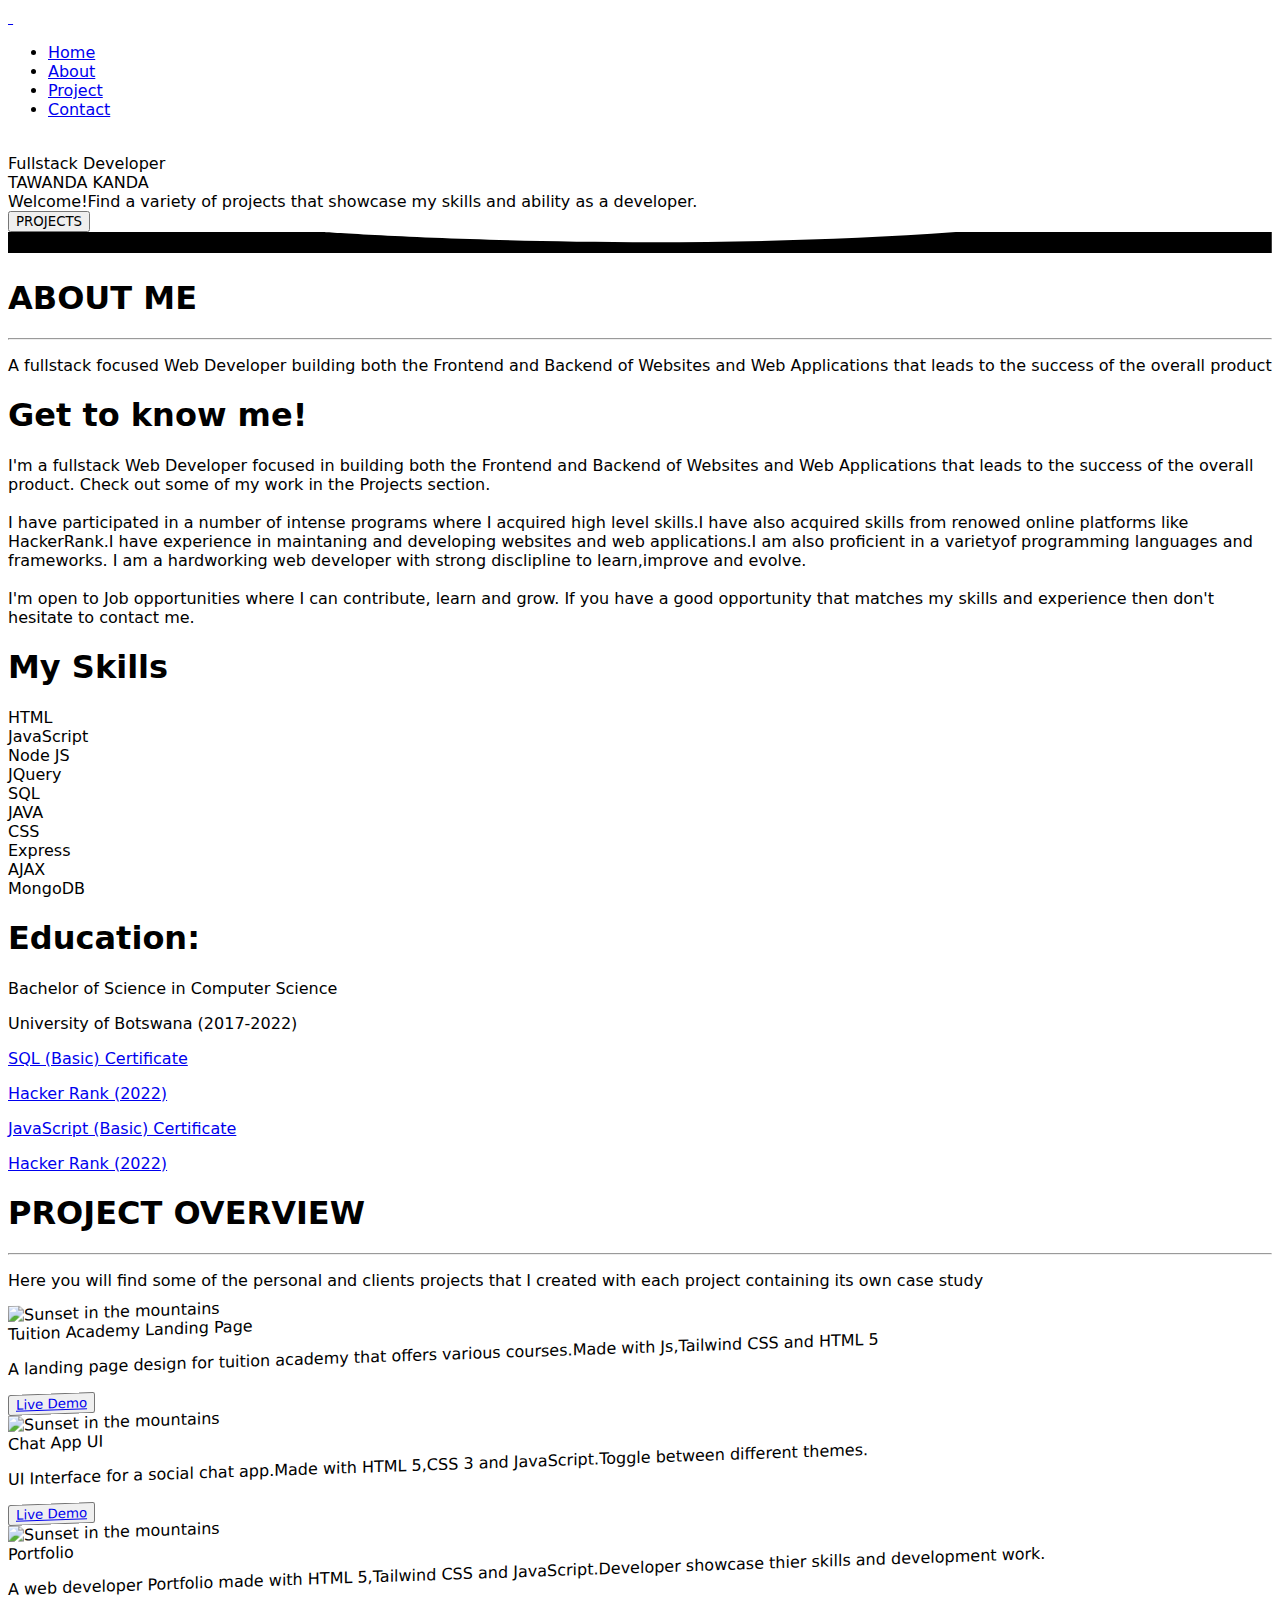
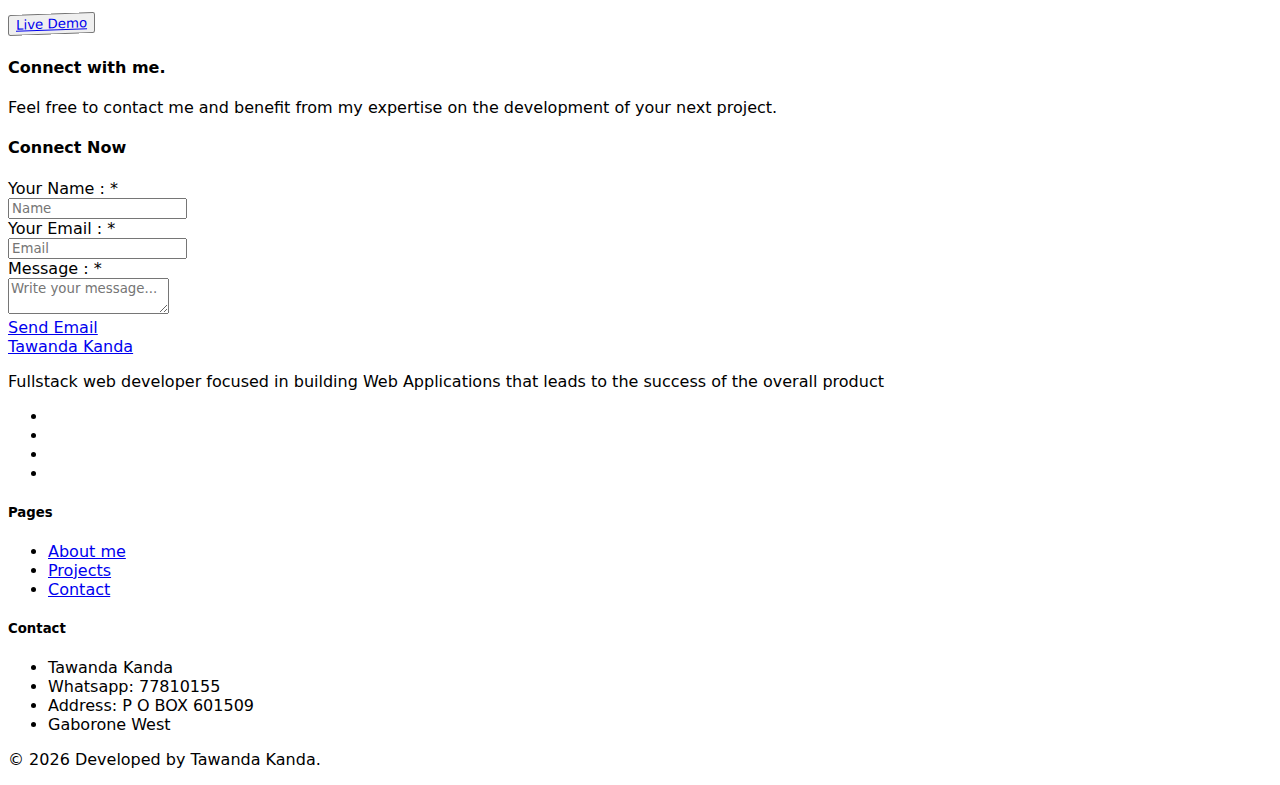
==== index.html @ 9a43fc4e "Update index.html" ====
<!DOCTYPE html>
<html lang="en" class="text-gray-900 antialiased leading-tight">
<head>
    <meta charset="UTF-8">
    <meta http-equiv="X-UA-Compatible" content="IE=edge">
    <meta name="viewport" content="width=device-width, initial-scale=1.0">
    <title>Portfolio</title>
      <!-- Css -->
      <link href="assets/libs/tiny-slider/tiny-slider.css" rel="stylesheet">
      <!-- Main Css -->
      <link href="assets/libs/%40iconscout/unicons/css/line.css" type="text/css" rel="stylesheet" />
      <link rel="stylesheet" href="assets/css/icons.css" />
      <link rel="stylesheet" href="assets/css/tailwind.min.css" />
      <link rel="stylesheet" href="./TAILWIND/tailwind-all.css">
      <link rel="stylesheet" href="src/css/style.css">

</head>
<body class="min-h-screen bg-gray-100">
    <div class="wrapper">
        <!--start of navbar-->
         <!-- Start Navbar -->
        <nav id="topnav" class="defaultscroll is-sticky">
            <div class="flex container">
                <!-- Logo container-->
                <a class="logo w-7/12 ltr:pl-0 rtl:pr-0" href="index.html">
                    <img src="assets/images/logo-dark.png" class="inline-block dark:hidden" alt="">
                    <img src="assets/images/logo-light.png" class="hidden dark:inline-block" alt="">
                </a>
                <!-- End Logo container-->
                <div class="menu-extras">
                    <div class="menu-item">
                        <!-- Mobile menu toggle-->
                        <a class="navbar-toggle" id="isToggle" onclick="toggleMenu()">
                            <div class="lines">
                                <span></span>
                                <span></span>
                                <span></span>
                            </div>
                        </a>
                        <!-- End mobile menu toggle-->
                    </div>
                </div>
                <div id="navigation">
                    <!-- Navigation Menu-->   
                    <ul class=" navigation-menu">
                        <li><a href="index.html" class="sub-menu-item">Home</a></li>
                        <li class="has-submenu parent-parent-menu-item"><a href="#about">About</a></li>
                        <li class="has-submenu parent-parent-menu-item">
                            <a href="./src/pages/projects.html">Project</a></li>            
                        <li><a href="#contact" class="sub-menu-item">Contact</a></li>
                    </ul><!--end navigation menu-->
                </div><!--end navigation-->
            </div><!--end container-->
        </nav><!--end header-->
        <!-- End Navbar -->
        <!--end of nav bar-->
        <main class="main  h-screen">
            <!--start of brief-->
            <div class="h-full skewed flex justify-center bg-white section">
                <div class=" s flex items-center w-10/12 lg:w-3/6 text-center  ">
                    <div>
                        <div class="flex justify-center"> <img src="./src/img/dp.JPG" class="w-32 h-32 rounded-full" alt=""> </div>
                        <div class="text-center text-purple-800 text-md font-medium uppercase mt-4">Fullstack Developer</div>
                        <div class="text-4xl lg:text-5xl font-bold text-purple-800">TAWANDA KANDA</div>
                        <div class="flex justify-center text-lg md:text-xl mt-4 leading-relaxed lg:mt-10  text-center font-normal text-gray-700">
                            Welcome!Find a variety of projects that showcase
                           my skills and ability as a developer.
                        </div>
                        <a href="#project">
                            <button class="transition ease-in duration-700 bg-indigo-600 hover:bg-indigo-700 text-white font-bold font-bold mt-12 w-64 py-4 px-4 rounded">
                                PROJECTS
                            </button>
                        </a>
                    </div>
                </div>

            </div>
            <!--end of brief-->
            <div class="relative">
                <div class="shape absolute right-0 sm:-bottom-px -bottom-[2px] left-0 overflow-hidden z-1 text-white">
                    <svg class="w-full h-auto" viewBox="0 0 2880 48" fill="none" xmlns="../../../external.html?link=http://www.w3.org/2000/svg">
                        <path d="M0 48H1437.5H2880V0H2160C1442.5 52 720 0 720 0H0V48Z" fill="currentColor"></path>
                    </svg>
                </div>
            </div>
             <!--start of about-->
            <div id="about" class=" flex justify-center bg-white section ">
                <div class="flex items-start py-24 w-11/12   ">
                    <div>
                        <div>
                            <h1 class="text-3xl lg:text-4xl  text-center font-bold text-indigo-600">ABOUT ME</h1>
                            <hr class="w-32 block mx-auto h-1 mt-4 rounded-md bg-indigo-600">

                            <p class=" text-md md:text-lg lg:text-xl  mb-16 md:mb-24 leading-relaxed lg:mt-8  text-center font-normal text-gray-700/50">
                                A fullstack focused Web Developer building both the Frontend and Backend of Websites 
                                and Web Applications that leads to the success of the overall product
                            </p>
                        </div> 
                        <!--start of Bio-->
                        <div class="block lg:flex ">
                            <div class="w-12/12 lg:w-3/5 flex justify-start ">
                                <div class="lg:pr-20">
                                    <h1 class="text-xl mb-4 text-indigo-600 font-bold lg:text-2xl ">Get to know me!</h1>
                                    <div class="flex text-start  text-gray-700/50 justify-start font-normal text-md leading-relaxed ">
                                       <div>
                                        I'm a fullstack Web Developer focused in building both the Frontend and 
                                        Backend of Websites and Web Applications that leads to the success of the overall product.
                                        Check out some of my work in the Projects section.<br><br>

                                        I have participated in a number of intense programs where I acquired high level skills.I have also acquired 
                                        skills from renowed online platforms like HackerRank.I have experience in maintaning and developing websites
                                        and web applications.I am also proficient in a varietyof programming languages and frameworks.
                                        I am a hardworking web developer with strong disclipline to learn,improve and evolve.<br><br>
                                        
                                        I'm open to Job opportunities where I can contribute, learn and grow. 
                                        If you have a good opportunity that matches my skills and experience then don't hesitate to contact me.
                                      
                                       
                                       </div> 
                                    </div>
                                </div>
                                
                            </div>
                            <div class="w-12/12 lg:w-2/5  mb-4">
                                <div class="flex justify-start ">
                                    <div>
                                        <h1 class="text-xl font-bold lg:text-2xl text-indigo-600 mb-4">My Skills</h1>
                                    <div class="">
                                        <div class="bg-gray-300 text-gray-700 font-medium py-2 px-4 rounded inline-flex items-center">
                                            <span>HTML</span>
                                        </div>
                                        <div class="bg-gray-300 text-gray-700 font-medium py-2 px-4 rounded inline-flex items-center">
                                            <span>JavaScript</span>
                                        </div>
                                        <div class="bg-gray-300 text-gray-700 font-medium py-2 px-4 rounded inline-flex items-center">
                                            <span>Node JS</span>
                                        </div>
                                        <div class="mt-2 bg-gray-300 text-gray-700 font-medium py-2 px-4 rounded inline-flex items-center">
                                            <span>JQuery</span>
                                        </div>
                                        <div class="bg-gray-300 text-gray-700 font-medium py-2 px-4 rounded inline-flex items-center">
                                            <span>SQL</span>
                                        </div>
                                        <div class="bg-gray-300 text-gray-700 font-medium py-2 px-4 rounded inline-flex items-center">
                                            <span>JAVA</span>
                                        </div>
                                        <div class="bg-gray-300 text-gray-700 font-medium py-2 px-4 rounded inline-flex items-center">
                                            <span>CSS</span>
                                        </div>
                                        <div class="bg-gray-300 text-gray-700 font-medium py-2 px-4 rounded inline-flex items-center">
                                            <span>Express</span>
                                        </div>
                                        <div class="mt-2 bg-gray-300 text-gray-700 font-medium py-2 px-4 rounded inline-flex items-center">
                                            <span>AJAX</span>
                                        </div>
                                        <div class="mt-2 bg-gray-300 text-gray-700 font-medium py-2 px-4 rounded inline-flex items-center">
                                            <span>MongoDB</span>
                                        </div>
                                    </div>
                                    </div>
                                    
                                </div>
                                <div class="mt-4">
                                      <!--Education-->
                                      <div> 
                                        <h1 class="font-medium text-indigo-600 mt-2">Education:</h1>
                                        <div>
                                            <p>Bachelor of Science in Computer Science</p>
                                            <p> University of Botswana (2017-2022)</p>

                                        </div>
                                        <div class="my-2">
                                            <a href="https://www.hackerrank.com/Certificates/fcd219f340a7" target="_blank">
                                                <p>SQL (Basic) Certificate</p>
                                                <p> Hacker Rank (2022)</p>
                                            </a>
                                            

                                        </div>
                                        <div class="my-2 ">
                                            <a href="https://www.hackerrank.com/Certificates/d9f0ce041823" target="_blank">
                                                <p>JavaScript (Basic) Certificate</p>
                                                <p> Hacker Rank (2022)</p>
                                            </a>
                                            

                                        </div>
                                    </div>
                                    <!--End Education-->
                                </div>
                                
                            </div>
                        </div>
                        <!--end of Bio-->
                    </div> 
                </div>
            </div>
            <!--end of about-->
            <!--Start of projects-->
            <div id="project" class="flex justify-center bg-gray-100 section ">
                <div class="ss flex items-start py-24   ">
                    <div>
                        <div class="sss">
                            <h1 class="text-3xl lg:text-4xl   text-center font-bold text-indigo-600">PROJECT OVERVIEW</h1>
                            <hr class="w-32 block mx-auto h-1 mt-4 rounded-lg bg-indigo-600">
                            <p class=" text-md md:text-lg lg:text-xl  mb-16 md:mb-24 leading-relaxed lg:mt-8  text-center font-normal text-gray-700">
                                Here you will find some of the personal and clients projects that 
                                I created with each project containing its own case study
                            </p>
                        </div>
                        <!--Start of projects panel-->
                        <div class="w-full lg:flex">
                            <div class="md:w-12/12 max-w-sm mt-4 lg:mx-2 rounded bg-white overflow-hidden shadow-lg">
                                <img class="w-full h-64" src="https://quess02.github.io/portfolio/assets/images/studio/work6.jpg" alt="Sunset in the mountains">
                                <div class="px-6 py-4">
                                  <div class="font-bold text-xl text-purple-800 mb-2">Tuition Academy Landing Page</div>
                                  <p class="text-gray-700 text-base">
                                    A landing page design for tuition academy that offers various courses.Made with Js,Tailwind CSS and HTML 5
                                  </p>
                                </div>
                                <div class="px-6 py-4">
                                    <button class="transition ease-in duration-700 bg-indigo-600 hover:bg-indigo-700 text-white font-bold font-bold w-full py-4 rounded">
                                        <a href="./src/pages/landing/course.html" target="_blank" rel="noopener noreferrer">Live Demo</a>
                                    </button>
                                </div>
                            </div>
                            <div class="max-w-sm mt-4 lg:mx-2 rounded bg-white overflow-hidden shadow-lg">
                                <img class="w-full h-64" src="./assets/images/studio/work6.jpg" alt="Sunset in the mountains">
                                <div class="px-6 py-4">
                                  <div class="font-bold text-purple-800 text-xl mb-2">Chat App UI</div>
                                  <p class="text-gray-700 text-base">
                                    UI Interface for a social chat app.Made with HTML 5,CSS 3 and JavaScript.Toggle between different themes.
                                  </p>
                                </div>
                                <div class="px-6 py-4">
                                    <button class="transition ease-in duration-700 bg-indigo-600 hover:bg-indigo-700 text-white font-bold font-bold w-full py-4 rounded">
                                        <a href="https://quess02.github.io/portfolio/src/pages/landing/src/static/chatApp/index.html" target="_blank" >Live Demo</a>
                                    </button>
                                </div>
                            </div>
                            <div class="md:w-12/12 max-w-sm mt-4 lg:mx-2 rounded bg-white overflow-hidden shadow-lg">
                                <img class="w-full h-auto" src="./assets/images/studio/work6.jpg" alt="Sunset in the mountains">
                                <div class="px-6 py-4">
                                  <div class="font-bold text-xl text-purple-800 mb-2">Portfolio</div>
                                  <p class="text-gray-700 text-base">
                                    A web developer Portfolio made with HTML 5,Tailwind CSS and JavaScript.Developer showcase thier skills and development work.
                                  </p>
                                </div>
                                <div class="px-6 py-4">
                                    <button class="transition ease-in duration-700 bg-indigo-600 hover:bg-indigo-700 text-white font-bold font-bold w-full py-4 rounded">
                                        <a href="https://quess02.github.io/portfolio/index.html" target="_blank" >Live Demo</a>
                                    </button>
                                </div>
                            </div>
                        </div>
                        <!--end of projects panel-->
                    </div>
                </div>
            </div>         
            <!--End of projects-->

               <!-- Start contact-->
        <section id="contact" class="relative md:py-24 py-16 ">
            <div class="absolute inset-0 bg-white"></div>
            <div class="container">
                <div class="grid lg:grid-cols-12 md:grid-cols-2 items-center gap-[30px]">
                    <div class="lg:col-span-7">
                        <h4 class="font-semibold lg:leading-normal leading-normal text-3xl lg:text-4xl mb-5 text-indigo-600">Connect with me.</h4>
                
                        <p class="text-indigo-600/70 text-lg max-w-xl">Feel free to contact me and benefit from my expertise on the development of your next project.</p>
                    
                    </div>

                    <div class="lg:col-span-5">
                        <div class="bg-white dark:bg-slate-900 rounded-xl shadow dark:shadow-gray-800 md:p-8 p-6 ltr:lg:ml-10 rtl:lg:mr-10 z-10 relative">
                            <h4 class="mb-5 text-2xl font-semibold">Connect Now</h4>

                            <form>
                                <div class="grid grid-cols-1">
                                    <div class="mb-5">
                                        <label class="form-label font-medium">Your Name : <span class="text-red-600">*</span></label>
                                        <div class="form-icon relative mt-2">
                                            <i data-feather="user" class="w-4 h-4 absolute top-3 ltr:left-4 rtl:right-4"></i>
                                            <input type="text" class="form-input ltr:pl-12 rtl:pr-12" placeholder="Name" name="name" required>
                                        </div>
                                    </div>

                                    <div class="mb-5">
                                        <label class="form-label font-medium">Your Email : <span class="text-red-600">*</span></label>
                                        <div class="form-icon relative mt-2">
                                            <i data-feather="mail" class="w-4 h-4 absolute top-3 ltr:left-4 rtl:right-4"></i>
                                            <input type="email" class="form-input ltr:pl-12 rtl:pr-12" placeholder="Email" name="email" required>
                                        </div>
                                    </div>

                                    <div class="mb-5">
                                        <label class="form-label font-medium">Message : <span class="text-red-600">*</span></label>
                                        <div class="form-icon relative mt-2">
                                            <i data-feather="phone" class="w-4 h-4 absolute top-3 ltr:left-4 rtl:right-4"></i>
                                            <textarea name="message" id="message"  class="h-24 form-input ltr:pl-12 rtl:pr-12" placeholder="Write your message..." required></textarea>
                                        </div>
                                    </div>
                                    
                                    <div>
                                        <a href="#" class="btn bg-indigo-600 hover:bg-indigo-700 border-indigo-600 hover:border-indigo-700 text-white rounded-md w-full">Send Email</a>
                                    </div>
                                </div><!--end grid-->
                            </form>
                            <!-- end form -->
                        </div>
                    </div>
                </div><!--end grid-->
            </div><!--end container-->
        </section><!--end section-->
        <!-- end contact -->
             <!-- Footer Start -->
        <footer class="footer bg-dark-footer relative text-gray-200 dark:text-gray-200">    
            <div class="container">
                <div class="grid grid-cols-12">
                    <div class="col-span-12">
                        <div class="py-[60px] px-0">
                            <div class="grid md:grid-cols-12 grid-cols-1 gap-[30px]">
                                <div class="lg:col-span-7 md:col-span-12">
                                    <a href="#" class="text-[22px] text-white font-bold uppercase focus:outline-none">
                                        Tawanda Kanda
                                    </a>
                                    <p class="mt-6 text-gray-300">Fullstack web developer focused in building Web Applications that leads to the success of the overall product</p>
                                    <ul class="list-none mt-6">
                                        <li class="inline"><a href="http://github.com/quess02" target="_blank" class="btn btn-icon btn-sm border border-gray-800 rounded-md hover:border-indigo-600 dark:hover:border-indigo-600 hover:bg-indigo-600 dark:hover:bg-indigo-600"><i class="uil uil-github" title="github"></i></a></li>
                                        <li class="inline"><a href="http://www.linkedin.com/in/tkanda0211" target="_blank" class="btn btn-icon btn-sm border border-gray-800 rounded-md hover:border-indigo-600 dark:hover:border-indigo-600 hover:bg-indigo-600 dark:hover:bg-indigo-600"><i class="uil uil-linkedin" title="Linkedin"></i></a></li>
                                        <li class="inline"><a href="https://www.facebook.com/quessmusik02" target="_blank" class="btn btn-icon btn-sm border border-gray-800 rounded-md hover:border-indigo-600 dark:hover:border-indigo-600 hover:bg-indigo-600 dark:hover:bg-indigo-600"><i class="uil uil-facebook-f align-middle" title="facebook"></i></a></li>
                                        <li class="inline"><a href="mailto:tkanda02@gmail.com" class="btn btn-icon btn-sm border border-gray-800 rounded-md hover:border-indigo-600 dark:hover:border-indigo-600 hover:bg-indigo-600 dark:hover:bg-indigo-600"><i class="uil uil-envelope align-middle" title="email"></i></a></li>
                                    </ul><!--end icon-->
                                </div><!--end col-->
                        
                                <div class="lg:col-span-2 md:col-span-4">
                                    <h5 class="tracking-[1px] text-gray-100 font-semibold">Pages</h5>
                                    <ul class="list-none footer-list mt-6">
                                        <li><a href="#" class="text-gray-300 hover:text-gray-400 duration-500 ease-in-out"><i class="uil uil-angle-right-b"></i> About me</a></li>
                                        <li class="mt-[10px]"><a href="#" class="text-gray-300 hover:text-gray-400 duration-500 ease-in-out"><i class="uil uil-angle-right-b"></i> Projects</a></li>
                                        <li class="mt-[10px]"><a href="#" class="text-gray-300 hover:text-gray-400 duration-500 ease-in-out"><i class="uil uil-angle-right-b"></i> Contact</a></li>
                                       
                                    </ul>
                                </div><!--end col-->
                        
                               
    
                                <div class="lg:col-span-3 md:col-span-4">
                                    <h5 class="tracking-[1px] text-gray-100 font-semibold">Contact</h5>
                                    <ul class="list-none mt-6">
                                        <li class="text-gray-300 hover:text-gray-400 duration-500 ease-in-out">Tawanda Kanda</li>
                                        <li class="text-gray-300 hover:text-gray-400 duration-500 ease-in-out">Whatsapp: 77810155</li>
                                        <li class="text-gray-300 hover:text-gray-400 duration-500 ease-in-out">Address: P O BOX 601509</li>
                                        <li class="text-gray-300 hover:text-gray-400 duration-500 ease-in-out" >Gaborone West</li>
                                    </ul>
                                   
                                    
                                    
                                </div><!--end col-->
                            </div><!--end grid-->
                        </div><!--end col-->
                    </div>
                </div><!--end grid-->
            </div><!--end container-->

            <div class="py-[30px] px-0 border-t border-slate-800">
                <div class="container text-center">
                    <div class="items-center">
                        <div class="text-center">
                            <p class="mb-0">© <script>document.write(new Date().getFullYear())</script> Developed by Tawanda Kanda.</p>
                        </div>
                    </div><!--end grid-->
                </div><!--end container-->
            </div>
        </footer><!--end footer-->
        <!-- Footer End -->
        </main>
        
    </div>
    
    <script src="./assets/js/app.js"></script>
    <script src="/assets/js/easy_background.js"></script>
    <script src="/assets/js/plugins.init.js"></script>
</body>
</html>
---- src/css/style.css ----
*{
    font-family:system-ui, -apple-system, BlinkMacSystemFont, 'Segoe UI', Roboto, Oxygen, Ubuntu, Cantarell, 'Open Sans', 'Helvetica Neue', sans-serif !important;
}
.tex{
    color:rgb(25 33 50 / var(--tw-bg-opacity))!important;
   
}
.skewed{
    transform-origin: right bottom;
    transform: skewY(5deg);
    border-radius: 200px;
}
.s{
    transform-origin: right bottom;
    transform: skewY(-5deg);
}
.ss{
    transform-origin: left bottom;
    transform: skewY(-2deg);
}
.sss{
    transform-origin: left bottom;
    transform: skewY(2deg);
}
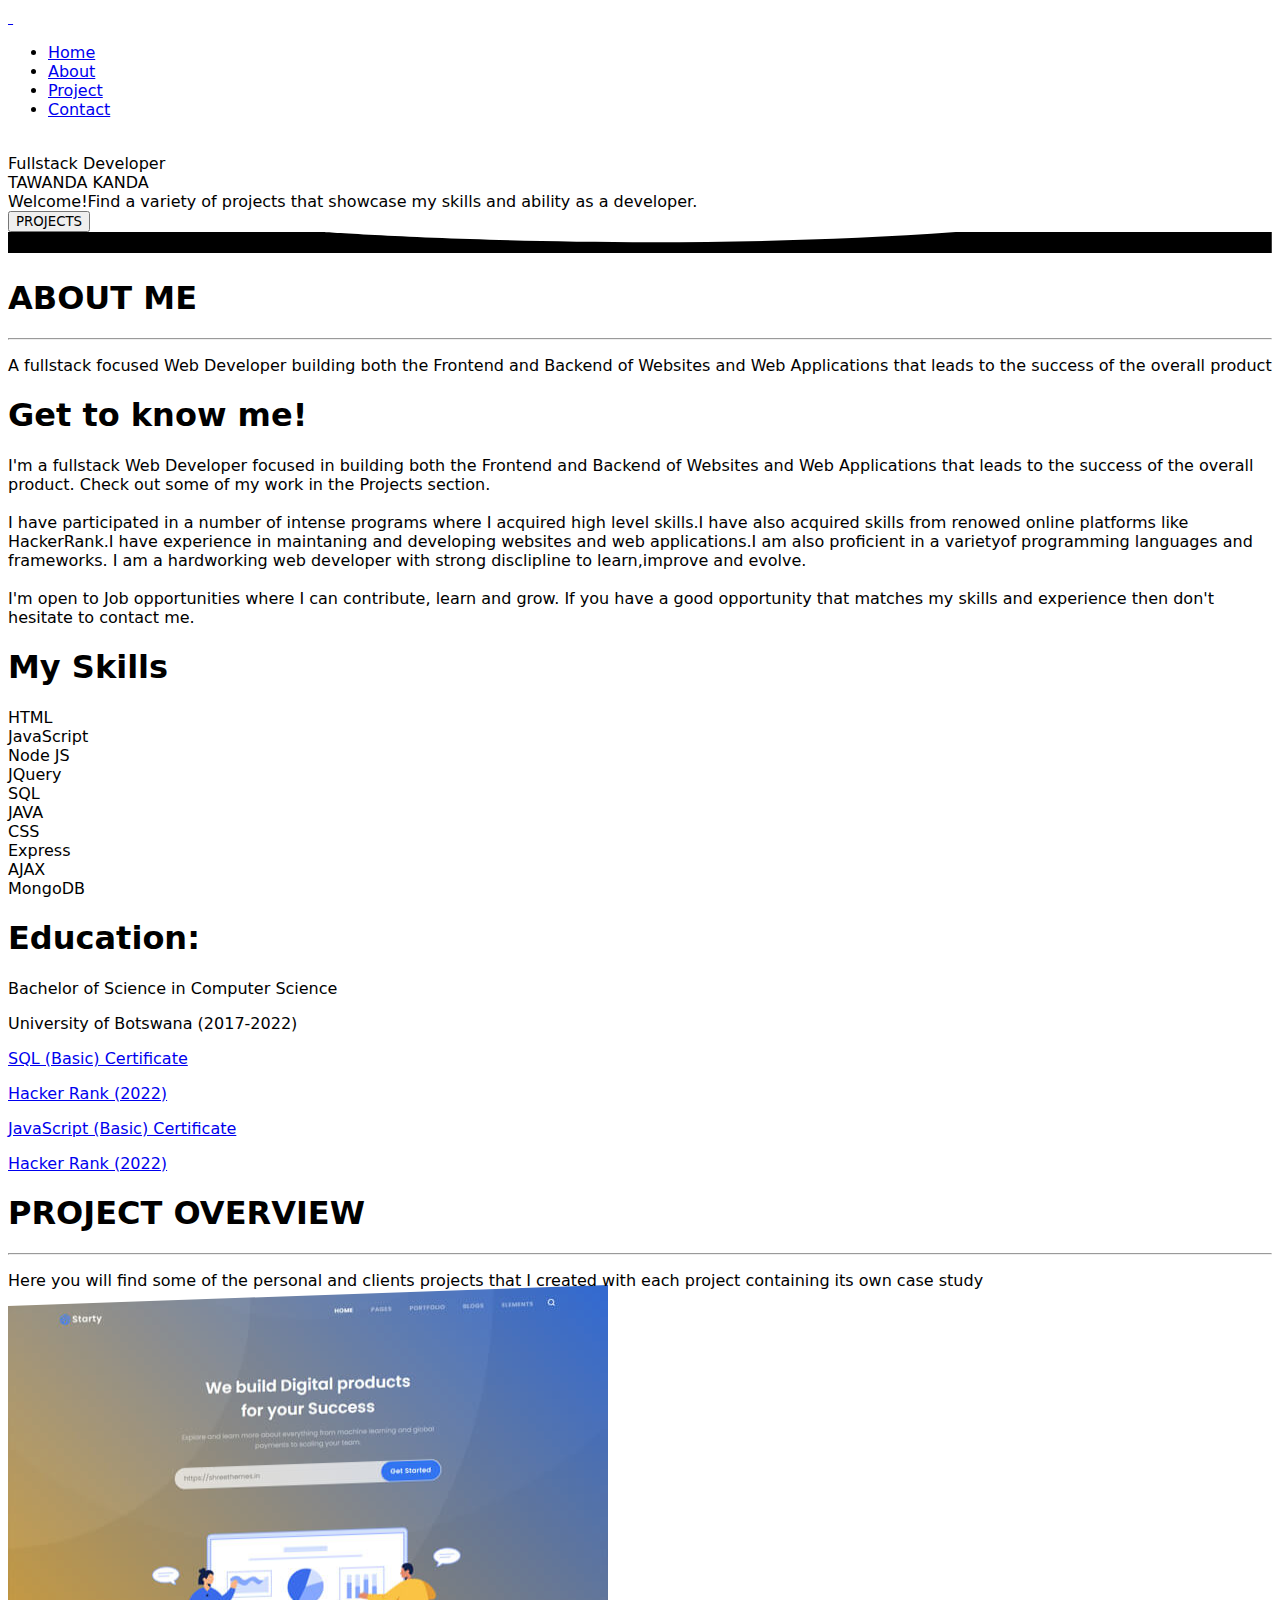
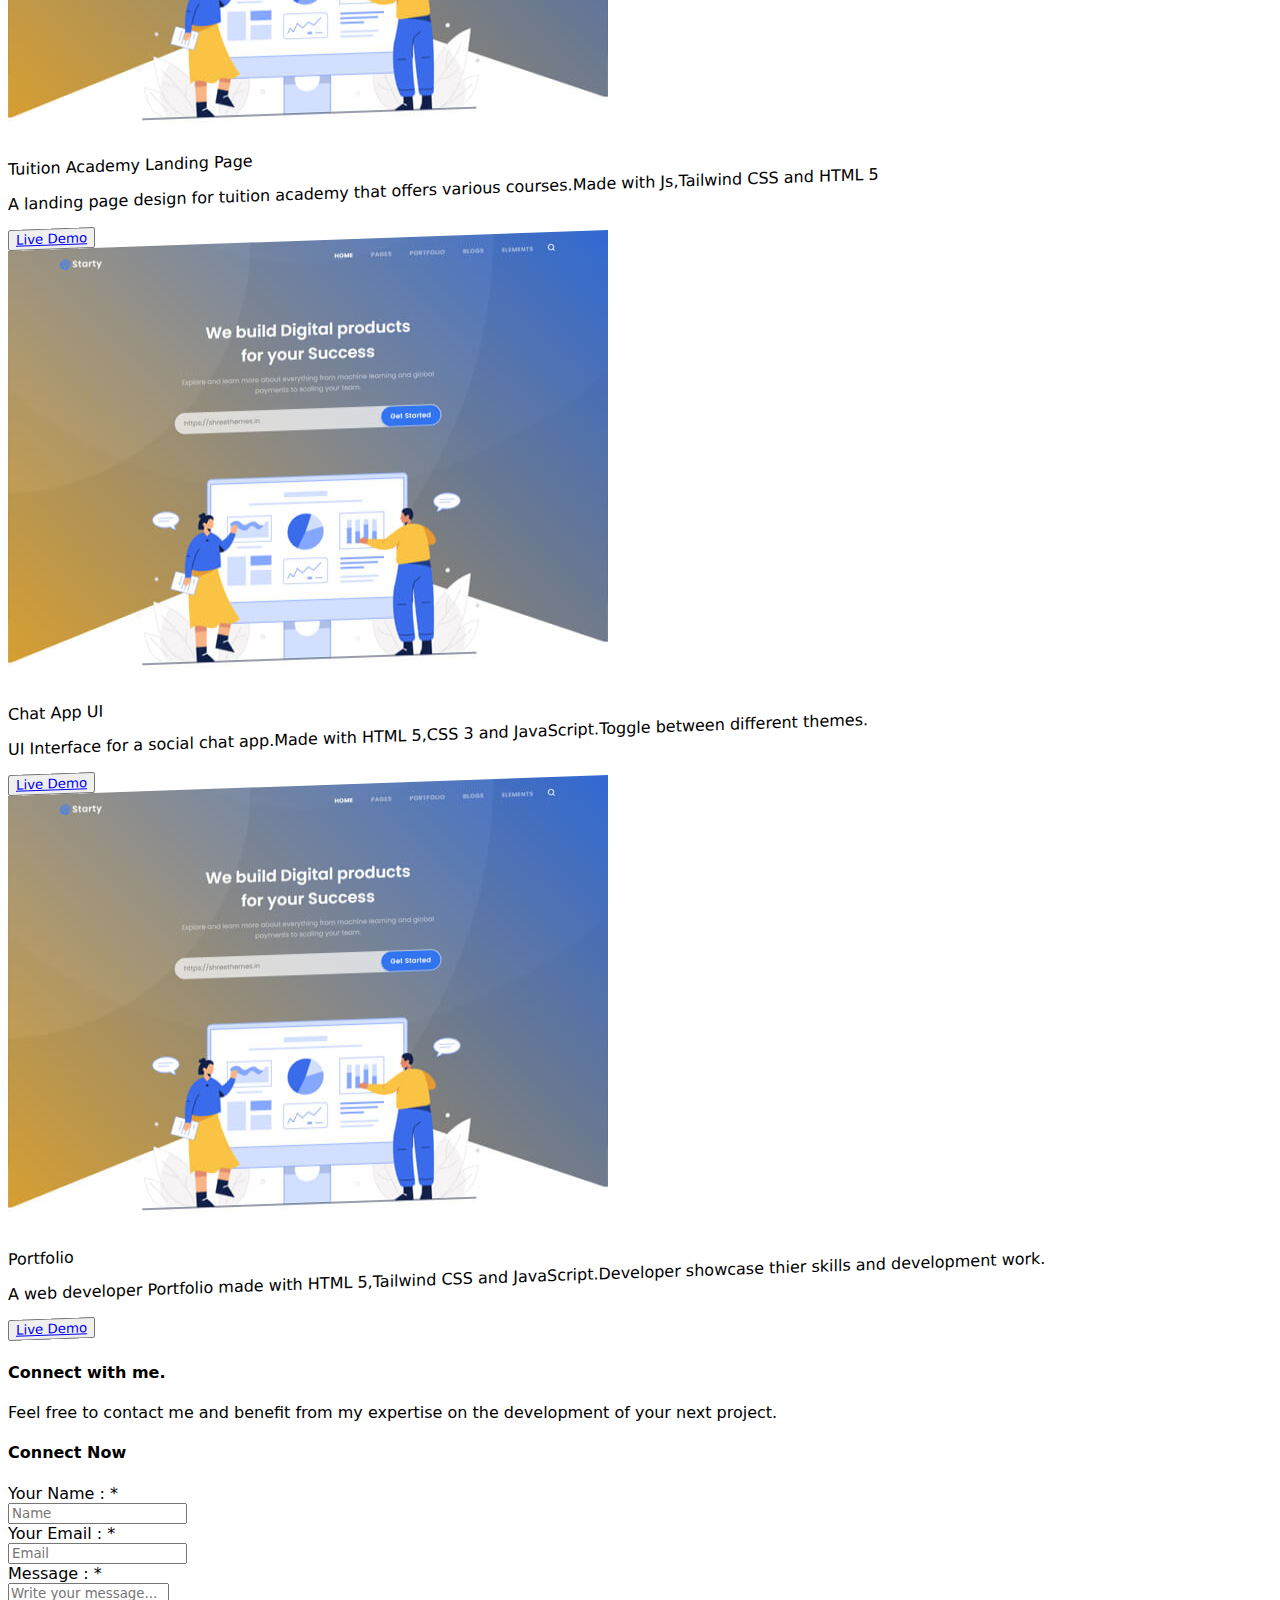
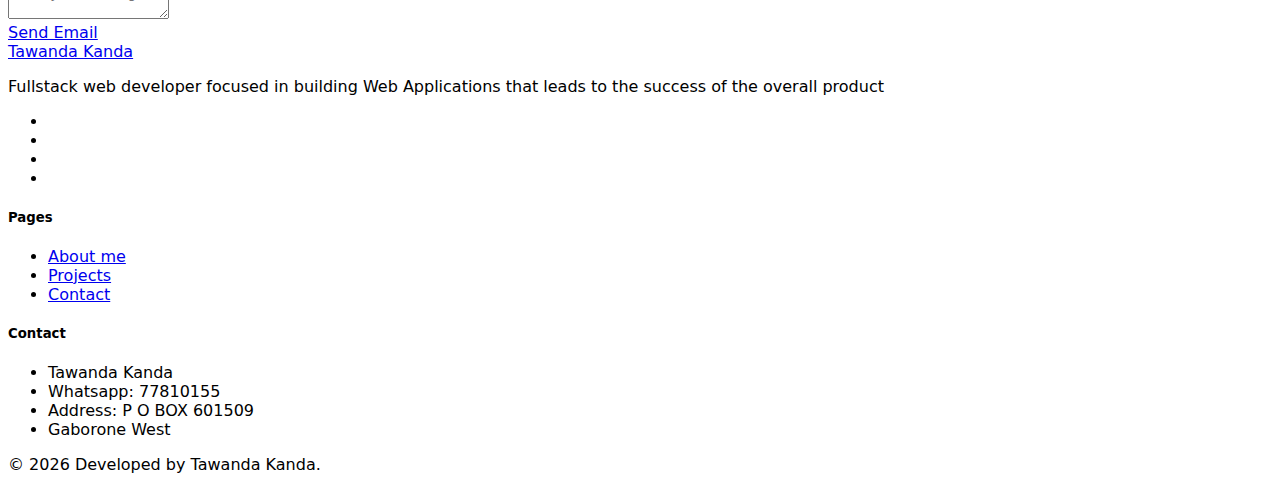
==== commit e2594944: "Update index.html" ====
--- a/index.html
+++ b/index.html
@@ -225,7 +225,7 @@
                                 </div>
                             </div>
                             <div class="max-w-sm mt-4 lg:mx-2 rounded bg-white overflow-hidden shadow-lg">
-                                <img class="w-full h-64" src="./assets/images/studio/work6.jpg" alt="Sunset in the mountains">
+                                <img class="w-full h-64" src="https://quess02.github.io/portfolio/assets/images/studio/work6.jpg" alt="Sunset in the mountains">
                                 <div class="px-6 py-4">
                                   <div class="font-bold text-purple-800 text-xl mb-2">Chat App UI</div>
                                   <p class="text-gray-700 text-base">
